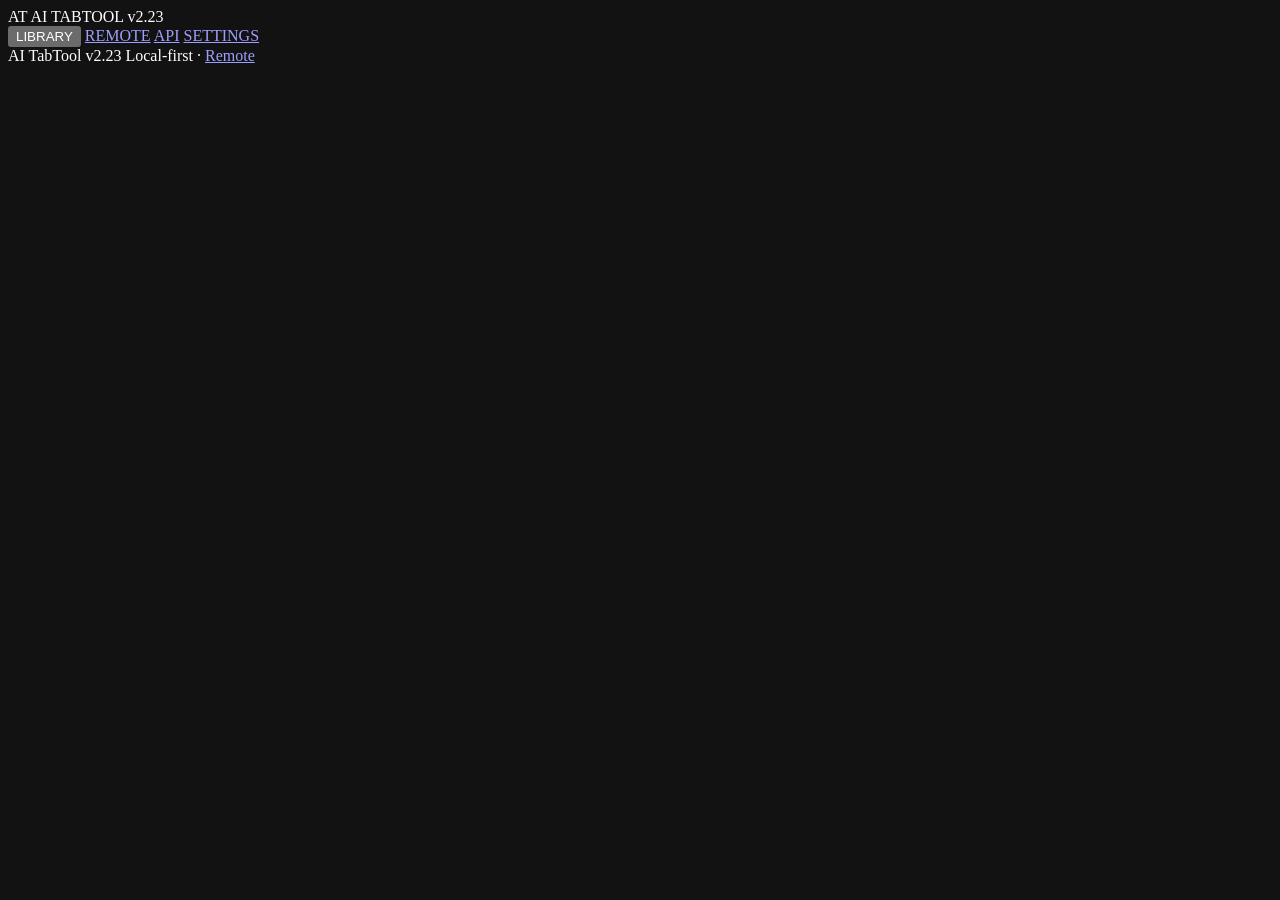
==== app/static/index.html @ 1aaecb24 "v2.23: sneak peek below by default with a Settings position choice" ====
<!doctype html>
<html lang="fi">
<head>
  <meta charset="utf-8">
  <meta name="viewport" content="width=device-width, initial-scale=1">
  <meta name="color-scheme" content="dark">
  <title>AI TabTool</title>
  <link rel="icon" href="/static/favicon.svg" type="image/svg+xml">
  <link rel="stylesheet" href="/static/style.css?v=2.23">
</head>
<body>
  <header class="topbar">
    <div class="brand">
      <span class="brand-mark" aria-hidden="true">AT</span>
      <span class="brand-name">AI TABTOOL</span>
      <span id="version-tag" class="version">v2.23</span>
    </div>
    <nav class="nav" aria-label="Päävalikko">
      <button id="open-search-top" type="button" class="primary nav-library"
              title="Avaa kirjasto ja generaattori. Päätoiminto.">LIBRARY</button>
      <a href="/remote">REMOTE</a>
      <a href="/docs">API</a>
      <a href="/settings" id="nav-settings" title="Toisto-oletukset, count-inin kesto ja näytettävät toiminnot.">SETTINGS</a>
    </nav>
  </header>

  <main class="shell">
    <section id="viewer-section" class="viewer-section" hidden>
      <div class="viewer-bar">
        <button id="play-button" type="button" class="primary play"
                title="Toista tai pysäytä audio. Koko näyttö avataan FULLSCREEN-painikkeesta.">PLAY</button>
        <div class="viewer-meta">
          <strong id="tab-title"></strong>
          <span id="tab-meta" class="tab-meta"></span>
        </div>
        <div class="viewer-corner">
          <button id="fullscreen-button" type="button" class="ghost"
                  title="Koko näyttö: tabit täyttävät ruudun. Esc palaa.">FULLSCREEN</button>
          <label class="countin-field"
                 title="Lähtölaskenta 5 → 0 ennen toistoa. Kytke pois, jos haluat soiton alkavan heti.">
            <input id="countin-toggle" type="checkbox" checked
                   aria-label="Lähtölaskenta ennen toistoa">
            <span class="countin-switch" aria-hidden="true"></span>
            <span id="countin-state" class="countin-state">ON</span>
          </label>
        </div>
        <div class="viewer-tools">
          <label class="mini-field"
                 title="Näytä vain tablatuuri (oletus), tab + nuotit tai vain nuotit.">
            <span>Näkymä</span>
            <select id="stave-select">
              <option value="tab" selected>Tab</option>
              <option value="tabmixed"
                      title="Kitarat tablatuurina, muut raidat nuotteina.">Auto</option>
              <option value="scoretab">Tab + nuotit</option>
              <option value="score">Nuotit</option>
            </select>
          </label>
          <div id="track-toggles" class="track-toggles" role="group"
               aria-label="Näytettävät raidat"
               title="Valitse näytettävät raidat."></div>
          <button id="variant-button" type="button" class="ghost small" hidden
                  title="Valitse näkyvä versio pysyväksi tabiksi. Muut versiot poistetaan, mutta niistä tehdään varmuuskopio.">VALITSE TÄMÄ</button>
          <button id="variant-restore-button" type="button" class="ghost small" hidden
                  title="Palauta kaikki sormitusversiot (V1/V2/V3) takaisin ja kokeile toista.">PALAUTA VERSIOT</button>
          <button id="attach-audio-button" type="button" class="ghost small" hidden
                  title="Etsi samanniminen tabi, jolla on audio, ja liitä sen audio tähän tabiin.">LIITÄ AUDIO</button>
          <span id="attach-status" class="attach-status" aria-live="polite"></span>
          <button id="lyrics-button" type="button" class="ghost small"
                  title="Laulun sanat tahdeittain. Sanat tallennetaan erilliseen tiedostoon, tabi ei muutu.">SANAT</button>
        </div>
      </div>
      <div class="transport" aria-label="Toiston hallinta">
        <button id="seek-back" type="button" class="ghost small"
                title="Siirry 5 sekuntia taaksepäin.">−5 s</button>
        <span id="time-current" class="time-readout">0:00</span>
        <input id="seek-slider" class="seek-slider" type="range"
               min="0" max="0" value="0" step="0.1"
               aria-label="Toistokohta"
               title="Siirrä toistokohta. Vasen/oikea nuoli siirtää 5 sekuntia.">
        <span id="time-total" class="time-readout">0:00</span>
        <button id="seek-forward" type="button" class="ghost small"
                title="Siirry 5 sekuntia eteenpäin.">+5 s</button>
        <span id="bar-readout" class="bar-readout"
              title="Nykyinen tahti.">Tahti –</span>
        <span id="sync-offset-readout" class="sync-offset-readout"
              title="Osoittimen ero ääneen: + = osoitin edellä, − = jäljessä."></span>
        <button id="section-button" type="button" class="ghost small"
                title="Tee uusi tabi nykyisestä kohdasta valitulla kestolla.">TEE TAB TÄSTÄ</button>
        <select id="section-length" class="section-length"
                title="Pätkän kesto.">
          <option value="30">30 s</option>
          <option value="60" selected>60 s</option>
          <option value="120">120 s</option>
        </select>
        <span id="section-status" class="section-status" aria-live="polite"></span>
        <label class="rate-field"
               title="Audion nopeus harjoittelua varten (50–150 %). Tabi seuraa mukana; kohdistus tehdään SYNC-säätimellä.">
          <span>Nopeus</span>
          <input id="rate-slider" type="range"
                 min="0.5" max="1.5" step="0.01" value="1">
          <span id="rate-readout">100.0%</span>
        </label>
        <label class="sync-field"
               title="Tabin kohdistus: + siirtää tabia eteenpäin, - taaksepäin. Arvo tallennetaan tälle tabille.">
          <span>SYNC</span>
          <input id="sync-slider" type="range"
                 min="-10" max="10" step="0.05" value="0">
          <span id="sync-readout">+0.00%</span>
          <span id="sync-status" class="sync-status" aria-live="polite"></span>
        </label>
        <label class="shift-field"
               title="Siirrä tabia tahdeilla (1 = 4 iskua, 0,25 = 1 isku): -1,5 = tabi 6 iskua edellä, +1,5 = jäljessä. Arvo tallennetaan tabille.">
          <span>SIIRTO</span>
          <input id="shift-input" type="number"
                 min="-999" max="999" step="0.25" value="0">
          <span class="shift-unit">tahtia</span>
        </label>
        <button id="align-button" type="button" class="ghost small"
                title="Kohdista osoitin: pysäytä toisto ja klikkaa tabista sitä nuottia, jonka pitäisi soida juuri nyt. Appi laskee ja tallentaa SIIRTO-arvon.">KOHDISTA</button>
        <label class="bpm-field"
               title="Tabin tempo. Desimaalit sallittu (esim. 143,5): GP5 tallentaa kokonaisluvun ja desimaali hienosäätää toistoa.">
          <span>TAB BPM</span>
          <input id="bpm-input" type="number"
                 min="20" max="400" step="0.1" placeholder="140">
          <button id="bpm-button" type="button" class="ghost small"
                  title="Tallenna BPM tabiin (GP5).">TALLENNA</button>
          <span id="bpm-status" class="bpm-status" aria-live="polite"></span>
        </label>
      </div>
      <div id="alphaTab" class="alphatab" aria-label="Tablatuuri"></div>
      <div class="viewer-foot">
        <span class="export-label">EXPORT</span>
        <a data-format="gp5" href="#" download title="Lataa Guitar Pro 5 -tiedosto.">GP5</a>
        <a data-format="musicxml" href="#" download title="Lataa MusicXML-nuottitiedosto.">MusicXML</a>
        <a data-format="midi" href="#" download title="Lataa MIDI-tiedosto.">MIDI</a>
      </div>
      <audio id="audio" preload="metadata"></audio>
      <!-- Count-in overlay (v1.55): a fixed, out-of-flow child of the viewer
           so it stays visible inside fullscreen. It must not create a grid
           or flex item, and it never touches playback. -->
      <div id="play-countdown" class="countdown" role="status"
           aria-live="polite" hidden>
        <span id="play-countdown-value" class="countdown-value">5</span>
      </div>
      <!-- Sanat (v2.06): a fixed, out-of-flow overlay like the count-in. It
           only reads the bar text that updateTransport() already writes and
           never touches the audio, the clock or alphaTab. -->
      <div id="lyrics-strip" class="lyrics-strip has-peek" hidden>
        <span id="lyrics-current" class="lyrics-current"></span>
        <!-- Sneak peek (v2.19): seuraava rivi yhtä tahtia etukäteen,
             50 % pienempänä. Sijainti tulee Settingsistä (v2.23):
             oletus nykyisen rivin alla, valinnainen yllä. Tila varataan aina,
             jotta päärivi ei hyppää tahdista toiseen (is-empty = näkymätön). -->
        <span id="lyrics-next" class="lyrics-next is-empty"></span>
      </div>
    </section>
  </main>

  <div id="search-modal" class="modal-backdrop" hidden>
    <div class="modal-panel" role="dialog" aria-modal="true"
         aria-label="Library ja generaattori">
      <header class="modal-head">
        <div>
          <p class="kicker">LIBRARY · GENERAATTORI</p>
        </div>
        <button id="close-search" type="button" class="ghost small"
                title="Sulje kirjasto (Esc).">SULJE</button>
      </header>

      <div class="modal-body">
        <div class="modal-column modal-library-column">
          <div class="modal-library-head">
            <h3>Kirjasto</h3>
            <span id="library-count" class="muted"></span>
          </div>
          <div id="library" class="library" aria-label="Tab-kirjasto" hidden
               title="Valitse kappale soittoon, nimeä se uudelleen tai poista se. Tahtimäärä, nuotit, BPM ja luontiaika erottavat samannimiset versiot."></div>
          <p id="library-status" class="muted library-status" aria-live="polite"></p>
        </div>

        <div class="modal-column">
          <form id="source-form" class="card studio-form">
            <div class="field-row">
              <label class="field">
                <span>Oma audio</span>
                <input id="file-input" type="file"
                       accept=".mp3,.wav,.flac,.m4a,.aac,.ogg,.opus,.aiff,.aif,.webm"
                       title="Valitse paikallinen MP3, WAV, FLAC tai muu audiotiedosto.">
              </label>
              <label class="field">
                <span>tai YouTube-linkki</span>
                <input id="url-input" type="url" inputmode="url"
                       placeholder="https://youtu.be/…" autocomplete="off"
                       title="Liitä YouTube-linkki. Audio ladataan yt-dlp:llä eikä mainoksia tule mukaan.">
              </label>
            </div>

            <div class="field-row">
              <label class="field">
                <span>GP5-linkki (valinnainen)</span>
                <input id="gp5-url-input" type="url" inputmode="url"
                       placeholder="https://gprotab.net/…"
                       autocomplete="off"
                       title="Liitä GP-linkki (GP3/GP4/GP5) tai MusicXML-latauslinkki. Palvelin hakee tiedoston. Ilman linkkiä tab generoidaan AI:lla.">
              </label>
              <label class="field">
                <span>tai GP-tiedosto</span>
                <input id="gp5-file-input" type="file"
                       accept=".gp3,.gp4,.gp5,.musicxml,.xml"
                       title="Valitse GP3/GP4/GP5- tai MusicXML-tiedosto koneelta. YouTube-linkin kanssa tabi tuodaan ja audio liitetään samalla kertaa.">
              </label>
            </div>

            <p class="muted modal-hint">
              GP-linkki tai -tiedosto ohittaa AI-generoinnin: tabi tuodaan
              ja YouTube-audio liitetään siihen. GP4 muunnetaan GP5:ksi.
              Ilman GP-lähdettä tabi generoidaan AI:lla.
            </p>

            <div class="field-row compact">
              <label class="field small">
                <span>Viritys</span>
                <select id="tuning-select"
                        title="Kitaran viritys. Vaikuttaa otelautaan ja GP5-exportiin.">
                  <option value="standard" selected>Standard E</option>
                  <option value="drop_d">Drop D</option>
                  <option value="eb_standard">Eb Standard</option>
                  <option value="d_standard">D Standard</option>
                  <option value="open_g">Open G</option>
                </select>
              </label>
              <label class="field small">
                <span>Grid</span>
                <select id="grid-select"
                        title="Kvantisointitarkkuus: 1/16 = kuudestoistaosat, 1/32 = kolmaskymmeneskahdesosat.">
                  <option value="8">1/8</option>
                  <option value="16" selected>1/16</option>
                  <option value="32">1/32</option>
                </select>
              </label>
              <label class="field checkbox"
                     title="Ohittaa Demucsin stemmaerottelun. Nopeampi, mutta transkriptio voi olla epätarkempi.">
                <input id="quick-checkbox" type="checkbox">
                <span>Nopea tila (ei stemmoja)</span>
              </label>
              <label class="field checkbox"
                     title="Ohittaa välimuistin ja generoi tabin uudelleen samoilla asetuksilla.">
                <input id="regenerate-checkbox" type="checkbox">
                <span>Generoi uudelleen</span>
              </label>
              <label class="field checkbox"
                     title="Tallentaa YouTube-audiosta MP3-kuunteluversion D:\tabtool_files\audio\mp3-kansioon.">
                <input id="make-mp3-checkbox" type="checkbox">
                <span>MP3-kuunteluversio</span>
              </label>
            </div>


            <div class="actions">
              <button id="generate-button" type="submit" class="primary"
                      title="Luo tab valitusta audiolähteestä tai tuo GP5-linkki/-tiedosto.">GENERATE TAB</button>
              <p id="job-status" class="job-status" aria-live="polite"></p>
              <progress id="job-progress" class="job-progress" max="1" value="0" hidden></progress>
            </div>
            <p id="job-detail" class="muted job-detail"></p>
          </form>
        </div>

      </div>
    </div>
  </div>

  <div id="delete-dialog" class="modal-backdrop modal-nested" hidden>
    <div class="modal-panel modal-small" role="alertdialog" aria-modal="true"
         aria-labelledby="delete-title">
      <h2 id="delete-title">Poistetaanko kappale?</h2>
      <p id="delete-detail" class="delete-detail"></p>
      <p class="muted">
        Tab ja sen stemmit poistetaan. Audio poistetaan, jos toinen tabi ei
        käytä samaa tiedostoa. MP3-kuunteluversio jää hakemistoon.
      </p>
      <p id="delete-status" class="bpm-status" aria-live="polite"></p>
      <div class="actions">
        <button id="delete-confirm" type="button" class="primary">POISTA</button>
        <button id="delete-cancel" type="button" class="ghost">PERUUTA</button>
      </div>
    </div>
  </div>


  <!-- Tiedot (v2.03): every editable library field in one dialog. The
       absolute metadata (BPM, bars, notes, channel, links) is read-only.
       Nested above the library modal like the delete dialog. -->
  <div id="detail-dialog" class="modal-backdrop modal-nested" hidden>
    <div class="modal-panel modal-small detail-panel" role="dialog"
         aria-modal="true" aria-labelledby="detail-heading">
      <h2 id="detail-heading">Tiedot</h2>
      <p id="detail-subject" class="detail-subject muted"></p>
      <form id="detail-form" class="detail-form">
        <label class="field">
          <span>Esittäjä</span>
          <input id="detail-artist" type="text" maxlength="200"
                 autocomplete="off">
        </label>
        <label class="field">
          <span>Kappale</span>
          <input id="detail-name" type="text" maxlength="200"
                 autocomplete="off">
        </label>
        <label class="field">
          <span>Viritys</span>
          <input id="detail-tuning" type="text" maxlength="80"
                 autocomplete="off">
        </label>
        <div class="detail-flags">
          <label class="library-flag">
            <input id="detail-locked" type="checkbox"><span>Lukitse</span>
          </label>
          <label class="library-flag">
            <input id="detail-archived" type="checkbox"><span>Arkistoi</span>
          </label>
        </div>
        <dl id="detail-meta" class="detail-meta"></dl>
        <p id="detail-status" class="bpm-status" aria-live="polite"></p>
        <div class="actions">
          <button id="detail-save" type="submit" class="primary">TALLENNA</button>
          <button id="detail-cancel" type="button" class="ghost">PERUUTA</button>
        </div>
      </form>
    </div>
  </div>


  <!-- Versiovalinnan varmistus (v2.04): muut versiot poistetaan, joten valinta
       kysytään ja varmuuskopio tehdään aina ennen kirjoitusta. -->
  <div id="variant-dialog" class="modal-backdrop" hidden>
    <div class="modal-panel modal-small" role="alertdialog" aria-modal="true"
         aria-labelledby="variant-heading">
      <h2 id="variant-heading">Valitaanko tämä versio?</h2>
      <p id="variant-detail" class="muted"></p>
      <p class="muted">
        Valittu versio jää tabiin ja muut sormitusversiot poistetaan.
        Ennen poistoa niistä tehdään varmuuskopio, ja voit palauttaa ne
        painikkeella PALAUTA VERSIOT.
      </p>
      <p id="variant-status" class="bpm-status" aria-live="polite"></p>
      <div class="actions">
        <button id="variant-confirm" type="button" class="primary">VALITSE TÄMÄ</button>
        <button id="variant-cancel" type="button" class="ghost">PERUUTA</button>
      </div>
    </div>
  </div>


  <!-- Sanat (v2.06/v2.07): a floating panel, not a modal. It writes only the
       sidecar JSON, stays above the viewer and can be dragged, so the lyrics
       can be placed by ear while the tab keeps playing behind it. -->
  <div id="lyrics-dialog" class="lyrics-float" role="dialog"
       aria-labelledby="lyrics-heading" hidden>
    <span class="lyrics-resize" id="lyrics-resize" data-corner="nw"
          aria-hidden="true" title="Muuta ikkunan kokoa."></span>
    <header id="lyrics-handle" class="lyrics-handle"
            title="Raahaa ikkunaa. Soitto jatkuu taustalla.">
      <h2 id="lyrics-heading">Sanat</h2>
      <span id="lyrics-bar-badge" class="lyrics-bar-badge">Tahti –</span>
    </header>
    <!-- Soittoeditori (v2.12): samat perustoiminnot kuin kaukosäätimessä,
         jotta rivin paikan voi tarkistaa soittamatta katselimeen.
         v2.16: « on PLAYn vasemmalla puolella (alkuun ennen toistoa). -->
    <div class="lyrics-controls" role="group" aria-label="Soitto">
      <button id="lyrics-start" type="button" class="ghost small"
              title="Siirry kappaleen alkuun.">«</button>
      <button id="lyrics-play" type="button" class="primary lyrics-play"
              title="Toista tai pysäytä audio. Sama kuin katselimen PLAY.">PLAY</button>
      <button id="lyrics-back" type="button" class="ghost small"
              title="Siirry 5 sekuntia taaksepäin.">−5 s</button>
      <button id="lyrics-forward" type="button" class="ghost small"
              title="Siirry 5 sekuntia eteenpäin.">+5 s</button>
    </div>
    <p id="lyrics-subject" class="detail-subject muted"></p>
    <div id="lyrics-bars" class="lyrics-bars" role="group"
         aria-label="Tahdit: paina hypätäksesi tahtiin ja siirtääksesi maalatut sanat, kaksoisklikkaa lisätäksesi rivin"></div>
    <!-- Jako (v2.13): tahtilistan ja sanoituskentän korkeus on sidottu
         toisiinsa; kahvaa raahaamalla näkee joko enemmän tahteja tai
         enemmän tekstiä. -->
    <div id="lyrics-split" class="lyrics-split" role="separator"
         aria-orientation="horizontal" tabindex="0"
         aria-label="Tahtilistan ja sanoituskentän jako"
         title="Raahaa: tahdit ↔ sanoitus. Nuolinäppäimet hienosäätävät."></div>
    <form id="lyrics-form" class="lyrics-form">
      <label class="field">
        <span>Yksi rivi per tahti: <code>tahti | teksti</code>. Maalaa sanat ja
          klikkaa tahtia, niin numero tulee klikkauksesta (Ctrl+Enter =
          aseta valinta viimeksi valittuun tahtiin; Ctrl+Shift+Enter =
          numeroi koko lohko, yksi rivi per tahti).</span>
        <textarea id="lyrics-input" class="lyrics-input" rows="10"
                  spellcheck="false"
                  placeholder="10 | Ensimmäinen rivi&#10;11 | ja jatkuu…"></textarea>
      </label>
      <!-- Muistiinpanot (v2.20): lähde ja avoimet korjaukset, tallentuvat
           samaan sidecariin kuin sanat. -->
      <label class="field lyrics-notes-field">
        <span>Muistiinpanot (lähde, kesken, korjattavaa)</span>
        <textarea id="lyrics-notes" class="lyrics-notes" rows="3"
                  spellcheck="false"
                  placeholder="Esim. Sanat: Songsterr 25.10.2026. Tahdit 41–44 tarkistettava."></textarea>
      </label>
      <p id="lyrics-status" class="bpm-status" aria-live="polite"></p>
      <div class="actions">
        <button id="lyrics-save" type="submit" class="primary">TALLENNA</button>
        <button id="lyrics-close" type="button" class="ghost">SULJE</button>
        <!-- Jaa rivit (v2.22): koko liitetty lohko tahdeiksi yhdellä kertaa. -->
        <button id="lyrics-fill" type="button" class="ghost small"
                title="Numeroi valitut rivit (tai kaikki numeroimattomat rivit) tahdeiksi alkaen viimeksi valitusta tahdista. Ctrl+Shift+Enter.">JAA RIVIT</button>
        <!-- Lukitus (v2.18): valmis sanoitus ei muutu vahingossa. -->
        <label class="lyrics-lock"
               title="Lukitse sanat: tallennus ja muokkaus estetään, kunnes lukitus avataan.">
          <input id="lyrics-lock" type="checkbox"> Lukittu
        </label>
      </div>
    </form>
    <span class="lyrics-resize" id="lyrics-resize-se" data-corner="se"
          aria-hidden="true" title="Muuta ikkunan kokoa."></span>
  </div>


  <footer class="footer">
    <span>AI TabTool v2.23</span>
    <span>Local-first · <a href="/remote">Remote</a></span>
  </footer>

  <script src="/static/vendor/alphaTab/alphaTab.min.js?v=2.23"></script>
  <script src="/static/app.js?v=2.23" defer></script>
  <script src="/static/remote-bridge.js?v=2.23" defer></script>
</body>
</html>
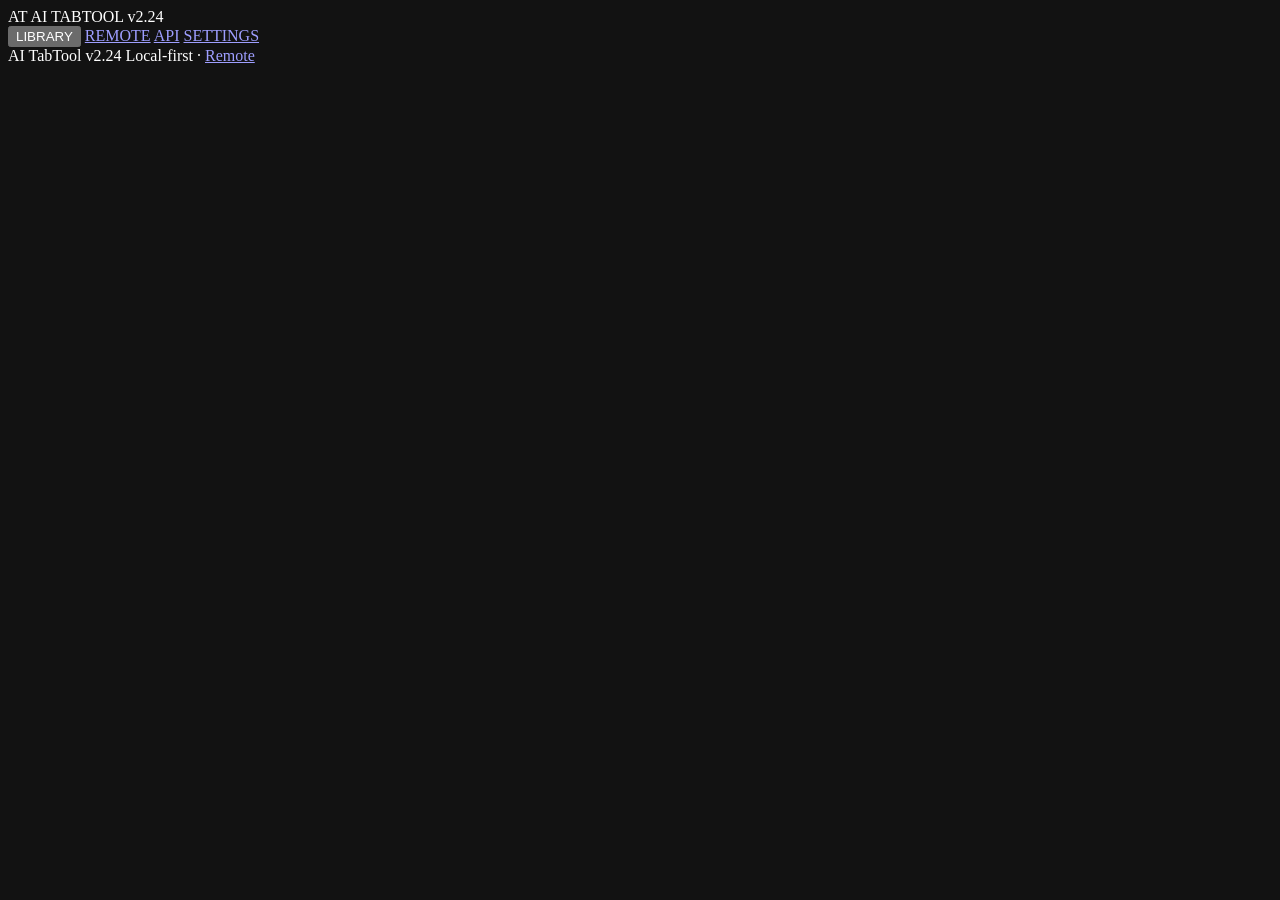
==== commit 19adf21b: "v2.24: << (seek-start) before PLAY in the viewer bar" ====
--- a/app/static/index.html
+++ b/app/static/index.html
@@ -6,14 +6,14 @@
   <meta name="color-scheme" content="dark">
   <title>AI TabTool</title>
   <link rel="icon" href="/static/favicon.svg" type="image/svg+xml">
-  <link rel="stylesheet" href="/static/style.css?v=2.23">
+  <link rel="stylesheet" href="/static/style.css?v=2.24">
 </head>
 <body>
   <header class="topbar">
     <div class="brand">
       <span class="brand-mark" aria-hidden="true">AT</span>
       <span class="brand-name">AI TABTOOL</span>
-      <span id="version-tag" class="version">v2.23</span>
+      <span id="version-tag" class="version">v2.24</span>
     </div>
     <nav class="nav" aria-label="Päävalikko">
       <button id="open-search-top" type="button" class="primary nav-library"
@@ -27,8 +27,15 @@
   <main class="shell">
     <section id="viewer-section" class="viewer-section" hidden>
       <div class="viewer-bar">
-        <button id="play-button" type="button" class="primary play"
-                title="Toista tai pysäytä audio. Koko näyttö avataan FULLSCREEN-painikkeesta.">PLAY</button>
+        <!-- v2.24: « siirtää toistokohdan kappaleen alkuun. Nappi on PLAYn
+             vasemmalla puolella samassa ruudukon solussa (.viewer-start),
+             joten kolmen sarakkeen jako ja otsikkosarake eivät muutu. -->
+        <div class="viewer-start">
+          <button id="seek-start" type="button" class="ghost small"
+                  title="Siirry kappaleen alkuun.">«</button>
+          <button id="play-button" type="button" class="primary play"
+                  title="Toista tai pysäytä audio. Koko näyttö avataan FULLSCREEN-painikkeesta.">PLAY</button>
+        </div>
         <div class="viewer-meta">
           <strong id="tab-title"></strong>
           <span id="tab-meta" class="tab-meta"></span>
@@ -426,13 +433,13 @@
 
 
   <footer class="footer">
-    <span>AI TabTool v2.23</span>
+    <span>AI TabTool v2.24</span>
     <span>Local-first · <a href="/remote">Remote</a></span>
   </footer>
 
-  <script src="/static/vendor/alphaTab/alphaTab.min.js?v=2.23"></script>
-  <script src="/static/app.js?v=2.23" defer></script>
-  <script src="/static/remote-bridge.js?v=2.23" defer></script>
+  <script src="/static/vendor/alphaTab/alphaTab.min.js?v=2.24"></script>
+  <script src="/static/app.js?v=2.24" defer></script>
+  <script src="/static/remote-bridge.js?v=2.24" defer></script>
 </body>
 </html>
 
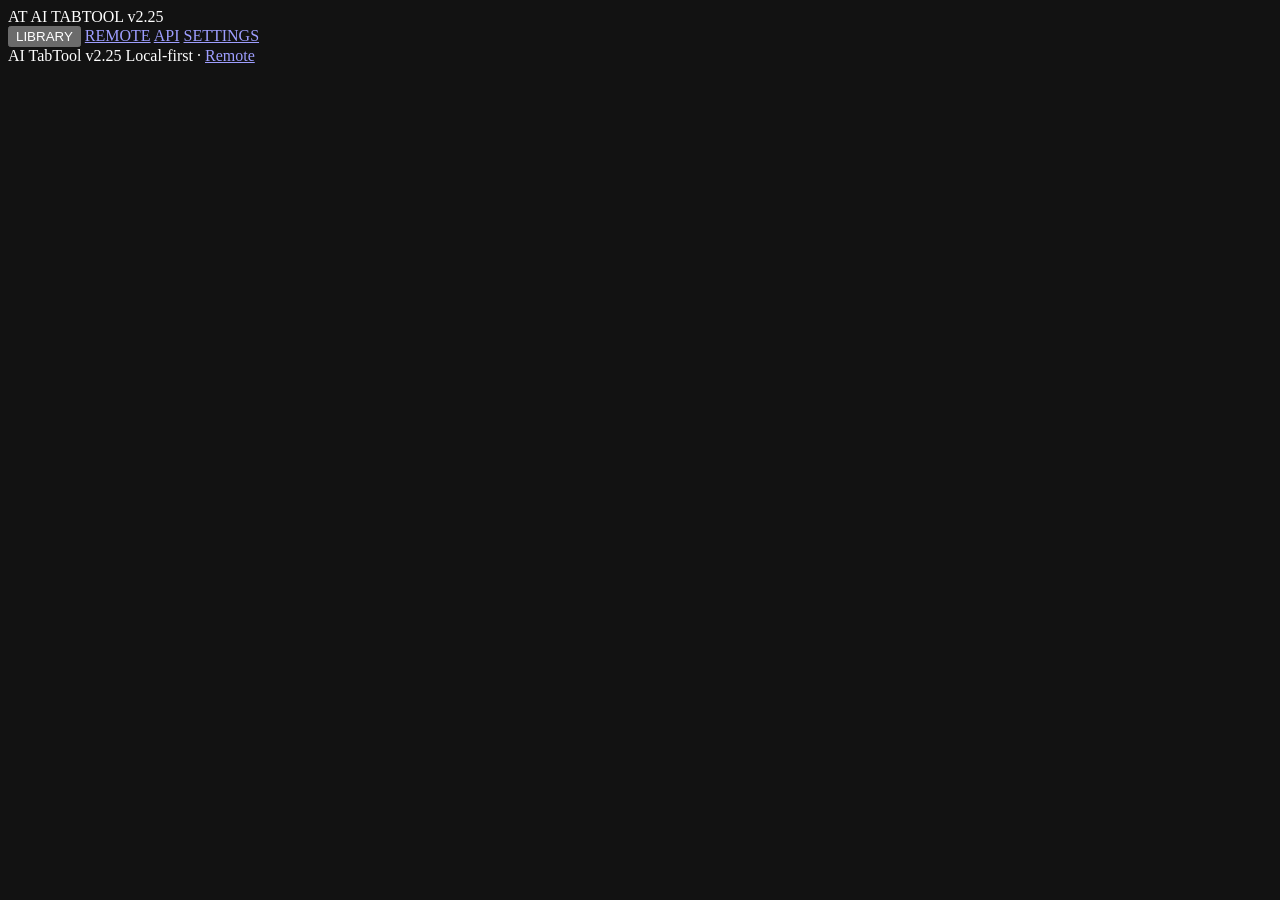
==== commit 84f0ce89: "v2.25: own audio with a GP tab + clear (x) for the audio selection" ====
--- a/app/static/index.html
+++ b/app/static/index.html
@@ -6,14 +6,14 @@
   <meta name="color-scheme" content="dark">
   <title>AI TabTool</title>
   <link rel="icon" href="/static/favicon.svg" type="image/svg+xml">
-  <link rel="stylesheet" href="/static/style.css?v=2.24">
+  <link rel="stylesheet" href="/static/style.css?v=2.25">
 </head>
 <body>
   <header class="topbar">
     <div class="brand">
       <span class="brand-mark" aria-hidden="true">AT</span>
       <span class="brand-name">AI TABTOOL</span>
-      <span id="version-tag" class="version">v2.24</span>
+      <span id="version-tag" class="version">v2.25</span>
     </div>
     <nav class="nav" aria-label="Päävalikko">
       <button id="open-search-top" type="button" class="primary nav-library"
@@ -189,12 +189,18 @@
         <div class="modal-column">
           <form id="source-form" class="card studio-form">
             <div class="field-row">
-              <label class="field">
-                <span>Oma audio</span>
-                <input id="file-input" type="file"
-                       accept=".mp3,.wav,.flac,.m4a,.aac,.ogg,.opus,.aiff,.aif,.webm"
-                       title="Valitse paikallinen MP3, WAV, FLAC tai muu audiotiedosto.">
-              </label>
+              <div class="field">
+                <label for="file-input">Oma audio</label>
+                <span class="file-pick">
+                  <input id="file-input" type="file"
+                         accept=".mp3,.wav,.flac,.m4a,.aac,.ogg,.opus,.aiff,.aif,.webm"
+                         title="Valitse paikallinen MP3, WAV, FLAC tai muu audiotiedosto.">
+                  <!-- v2.25: the browser keeps a file selection until it is
+                       cleared explicitly, so the field gets its own ×. -->
+                  <button id="file-clear" type="button" class="file-clear" hidden
+                          title="Tyhjennä valittu audiotiedosto.">×</button>
+                </span>
+              </div>
               <label class="field">
                 <span>tai YouTube-linkki</span>
                 <input id="url-input" type="url" inputmode="url"
@@ -215,14 +221,14 @@
                 <span>tai GP-tiedosto</span>
                 <input id="gp5-file-input" type="file"
                        accept=".gp3,.gp4,.gp5,.musicxml,.xml"
-                       title="Valitse GP3/GP4/GP5- tai MusicXML-tiedosto koneelta. YouTube-linkin kanssa tabi tuodaan ja audio liitetään samalla kertaa.">
+                       title="Valitse GP3/GP4/GP5- tai MusicXML-tiedosto koneelta. Oman audion tai YouTube-linkin kanssa tabi tuodaan ja audio liitetään samalla kertaa.">
               </label>
             </div>
 
             <p class="muted modal-hint">
-              GP-linkki tai -tiedosto ohittaa AI-generoinnin: tabi tuodaan
-              ja YouTube-audio liitetään siihen. GP4 muunnetaan GP5:ksi.
-              Ilman GP-lähdettä tabi generoidaan AI:lla.
+              GP-linkki tai -tiedosto ohittaa AI-generoinnin: tabi tuodaan ja
+              siihen liitetään oma audio tai YouTube-audio. GP4 muunnetaan
+              GP5:ksi. Ilman GP-lähdettä tabi generoidaan AI:lla.
             </p>
 
             <div class="field-row compact">
@@ -433,13 +439,13 @@
 
 
   <footer class="footer">
-    <span>AI TabTool v2.24</span>
+    <span>AI TabTool v2.25</span>
     <span>Local-first · <a href="/remote">Remote</a></span>
   </footer>
 
-  <script src="/static/vendor/alphaTab/alphaTab.min.js?v=2.24"></script>
-  <script src="/static/app.js?v=2.24" defer></script>
-  <script src="/static/remote-bridge.js?v=2.24" defer></script>
+  <script src="/static/vendor/alphaTab/alphaTab.min.js?v=2.25"></script>
+  <script src="/static/app.js?v=2.25" defer></script>
+  <script src="/static/remote-bridge.js?v=2.25" defer></script>
 </body>
 </html>
 
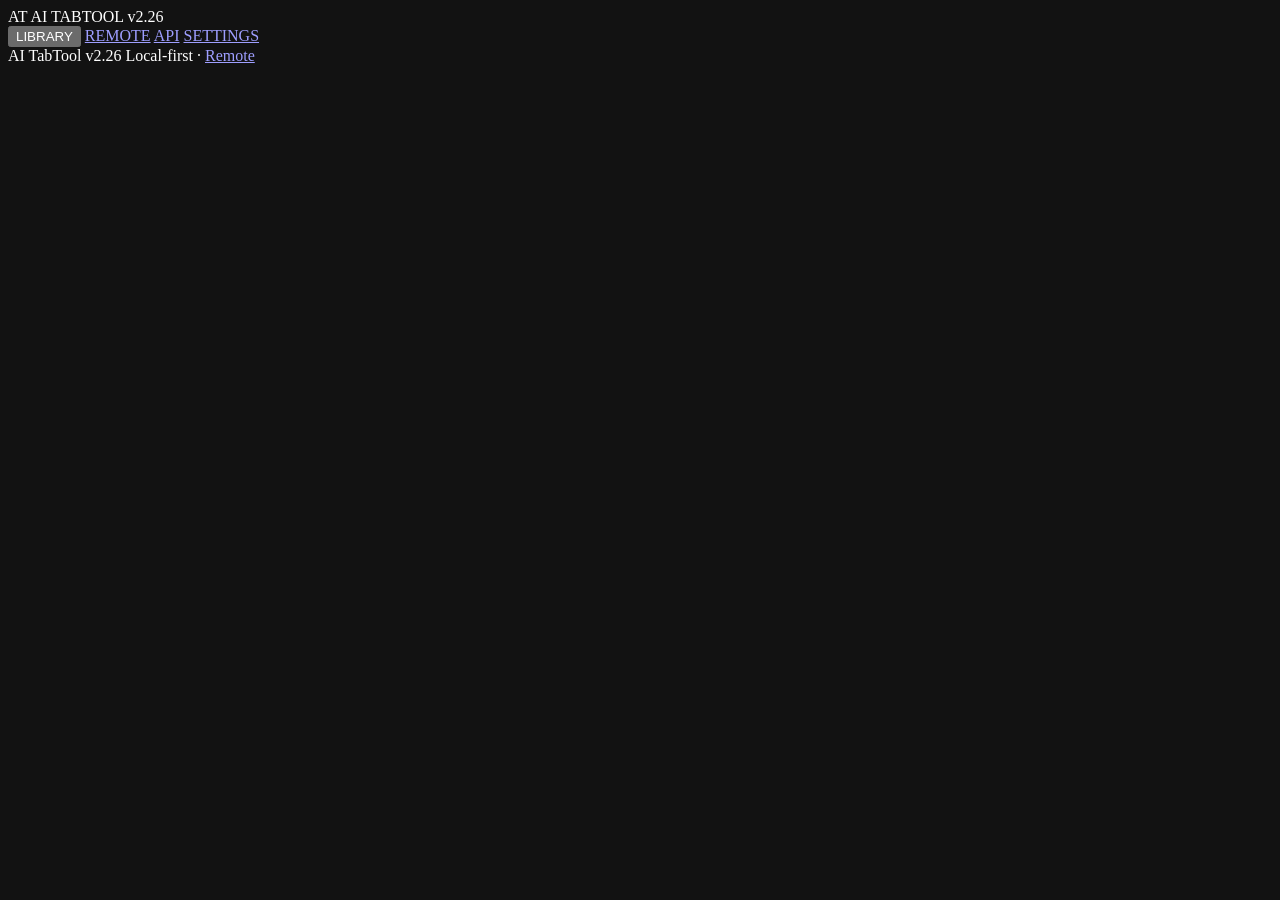
==== commit 2eeff70c: "v2.26: report GP5 tempo automation and let a tab ignore it" ====
--- a/app/static/index.html
+++ b/app/static/index.html
@@ -6,14 +6,14 @@
   <meta name="color-scheme" content="dark">
   <title>AI TabTool</title>
   <link rel="icon" href="/static/favicon.svg" type="image/svg+xml">
-  <link rel="stylesheet" href="/static/style.css?v=2.25">
+  <link rel="stylesheet" href="/static/style.css?v=2.26">
 </head>
 <body>
   <header class="topbar">
     <div class="brand">
       <span class="brand-mark" aria-hidden="true">AT</span>
       <span class="brand-name">AI TABTOOL</span>
-      <span id="version-tag" class="version">v2.25</span>
+      <span id="version-tag" class="version">v2.26</span>
     </div>
     <nav class="nav" aria-label="Päävalikko">
       <button id="open-search-top" type="button" class="primary nav-library"
@@ -332,6 +332,10 @@
           </label>
           <label class="library-flag">
             <input id="detail-archived" type="checkbox"><span>Arkistoi</span>
+          </label>
+          <label class="library-flag"
+                 title="Tabin nuottitiedostossa on tempoautomatiikka (esim. ramppi), joka ohjaa toistoa TAB BPM:n sijaan. Rasti jättää automatiikan huomiotta tämän tabin soitossa.">
+            <input id="detail-ignore-automation" type="checkbox"><span>Ohita tempoautomatiikka</span>
           </label>
         </div>
         <dl id="detail-meta" class="detail-meta"></dl>
@@ -439,13 +443,13 @@
 
 
   <footer class="footer">
-    <span>AI TabTool v2.25</span>
+    <span>AI TabTool v2.26</span>
     <span>Local-first · <a href="/remote">Remote</a></span>
   </footer>
 
-  <script src="/static/vendor/alphaTab/alphaTab.min.js?v=2.25"></script>
-  <script src="/static/app.js?v=2.25" defer></script>
-  <script src="/static/remote-bridge.js?v=2.25" defer></script>
+  <script src="/static/vendor/alphaTab/alphaTab.min.js?v=2.26"></script>
+  <script src="/static/app.js?v=2.26" defer></script>
+  <script src="/static/remote-bridge.js?v=2.26" defer></script>
 </body>
 </html>
 
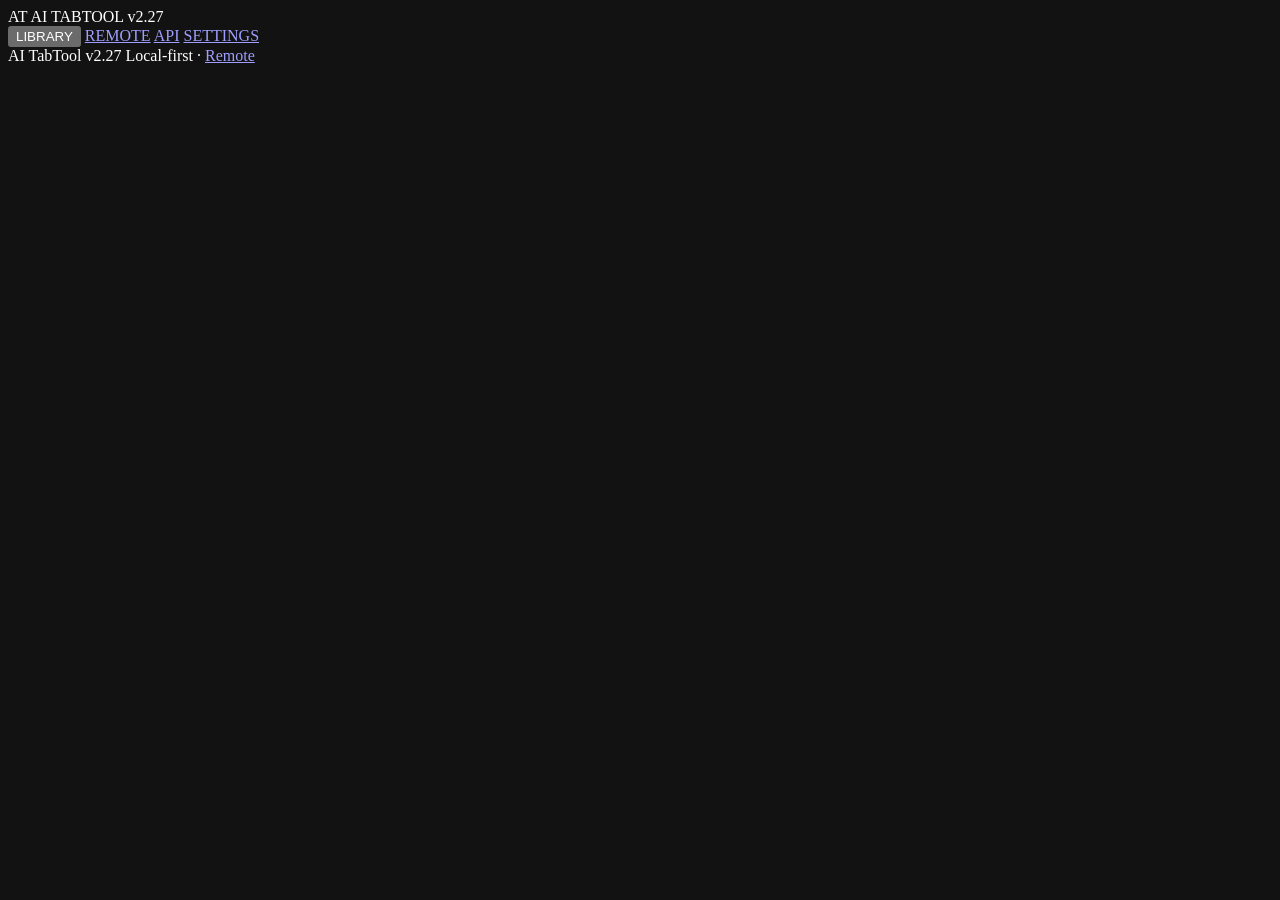
==== commit a146070c: "v2.27: tempo automation switch is on by default and quiet in playback" ====
--- a/app/static/index.html
+++ b/app/static/index.html
@@ -6,14 +6,14 @@
   <meta name="color-scheme" content="dark">
   <title>AI TabTool</title>
   <link rel="icon" href="/static/favicon.svg" type="image/svg+xml">
-  <link rel="stylesheet" href="/static/style.css?v=2.26">
+  <link rel="stylesheet" href="/static/style.css?v=2.27">
 </head>
 <body>
   <header class="topbar">
     <div class="brand">
       <span class="brand-mark" aria-hidden="true">AT</span>
       <span class="brand-name">AI TABTOOL</span>
-      <span id="version-tag" class="version">v2.26</span>
+      <span id="version-tag" class="version">v2.27</span>
     </div>
     <nav class="nav" aria-label="Päävalikko">
       <button id="open-search-top" type="button" class="primary nav-library"
@@ -334,8 +334,8 @@
             <input id="detail-archived" type="checkbox"><span>Arkistoi</span>
           </label>
           <label class="library-flag"
-                 title="Tabin nuottitiedostossa on tempoautomatiikka (esim. ramppi), joka ohjaa toistoa TAB BPM:n sijaan. Rasti jättää automatiikan huomiotta tämän tabin soitossa.">
-            <input id="detail-ignore-automation" type="checkbox"><span>Ohita tempoautomatiikka</span>
+                 title="Käytä tabin omia temponvaihtoja soitossa. Pois päältä: TAB BPM määrää nopeuden koko kappaleen ajan (käytä vain, jos tabin tempoautomatiikka on virheellinen).">
+            <input id="detail-tempo-automation" type="checkbox" checked><span>Tempoautomatiikka</span>
           </label>
         </div>
         <dl id="detail-meta" class="detail-meta"></dl>
@@ -443,13 +443,13 @@
 
 
   <footer class="footer">
-    <span>AI TabTool v2.26</span>
+    <span>AI TabTool v2.27</span>
     <span>Local-first · <a href="/remote">Remote</a></span>
   </footer>
 
-  <script src="/static/vendor/alphaTab/alphaTab.min.js?v=2.26"></script>
-  <script src="/static/app.js?v=2.26" defer></script>
-  <script src="/static/remote-bridge.js?v=2.26" defer></script>
+  <script src="/static/vendor/alphaTab/alphaTab.min.js?v=2.27"></script>
+  <script src="/static/app.js?v=2.27" defer></script>
+  <script src="/static/remote-bridge.js?v=2.27" defer></script>
 </body>
 </html>
 
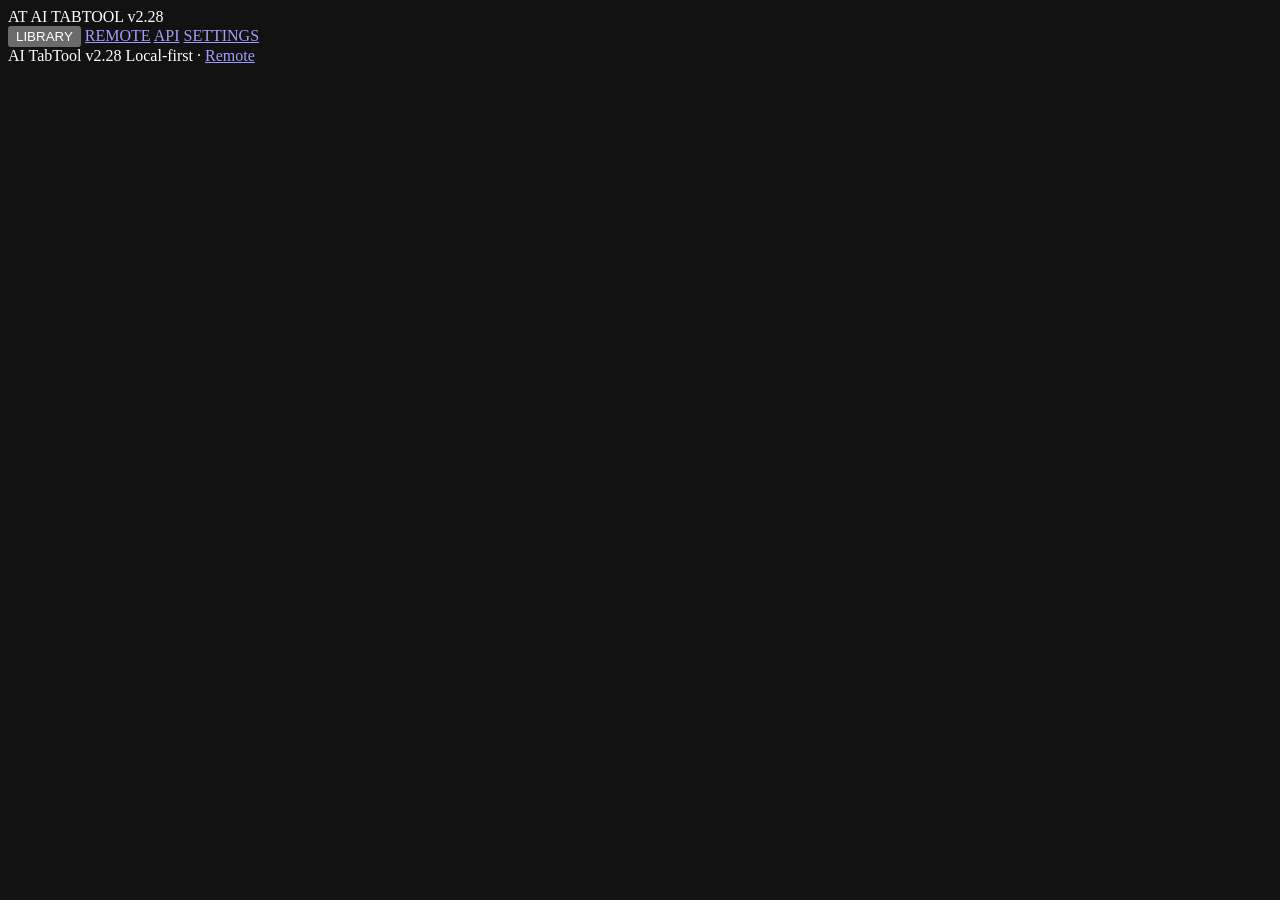
==== commit d34253fb: "v2.28: keep the tab's starting BPM as a reference (metadata is not overwritten)" ====
--- a/app/static/index.html
+++ b/app/static/index.html
@@ -6,14 +6,14 @@
   <meta name="color-scheme" content="dark">
   <title>AI TabTool</title>
   <link rel="icon" href="/static/favicon.svg" type="image/svg+xml">
-  <link rel="stylesheet" href="/static/style.css?v=2.27">
+  <link rel="stylesheet" href="/static/style.css?v=2.28">
 </head>
 <body>
   <header class="topbar">
     <div class="brand">
       <span class="brand-mark" aria-hidden="true">AT</span>
       <span class="brand-name">AI TABTOOL</span>
-      <span id="version-tag" class="version">v2.27</span>
+      <span id="version-tag" class="version">v2.28</span>
     </div>
     <nav class="nav" aria-label="Päävalikko">
       <button id="open-search-top" type="button" class="primary nav-library"
@@ -443,13 +443,13 @@
 
 
   <footer class="footer">
-    <span>AI TabTool v2.27</span>
+    <span>AI TabTool v2.28</span>
     <span>Local-first · <a href="/remote">Remote</a></span>
   </footer>
 
-  <script src="/static/vendor/alphaTab/alphaTab.min.js?v=2.27"></script>
-  <script src="/static/app.js?v=2.27" defer></script>
-  <script src="/static/remote-bridge.js?v=2.27" defer></script>
+  <script src="/static/vendor/alphaTab/alphaTab.min.js?v=2.28"></script>
+  <script src="/static/app.js?v=2.28" defer></script>
+  <script src="/static/remote-bridge.js?v=2.28" defer></script>
 </body>
 </html>
 
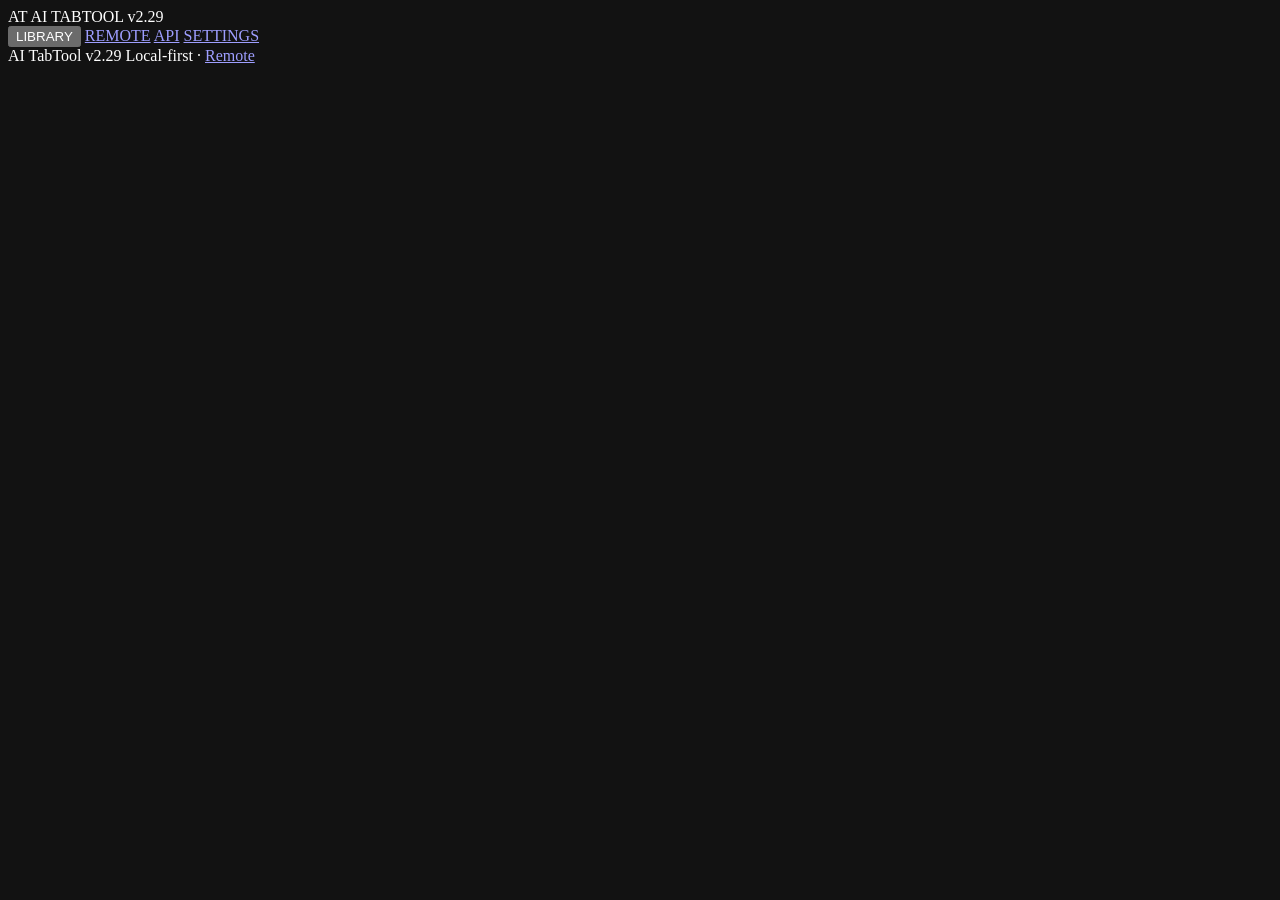
==== commit 885afc1a: "v2.29: SANAT opens the lyrics editor on top in native fullscreen" ====
--- a/app/static/index.html
+++ b/app/static/index.html
@@ -6,14 +6,14 @@
   <meta name="color-scheme" content="dark">
   <title>AI TabTool</title>
   <link rel="icon" href="/static/favicon.svg" type="image/svg+xml">
-  <link rel="stylesheet" href="/static/style.css?v=2.28">
+  <link rel="stylesheet" href="/static/style.css?v=2.29">
 </head>
 <body>
   <header class="topbar">
     <div class="brand">
       <span class="brand-mark" aria-hidden="true">AT</span>
       <span class="brand-name">AI TABTOOL</span>
-      <span id="version-tag" class="version">v2.28</span>
+      <span id="version-tag" class="version">v2.29</span>
     </div>
     <nav class="nav" aria-label="Päävalikko">
       <button id="open-search-top" type="button" class="primary nav-library"
@@ -443,13 +443,13 @@
 
 
   <footer class="footer">
-    <span>AI TabTool v2.28</span>
+    <span>AI TabTool v2.29</span>
     <span>Local-first · <a href="/remote">Remote</a></span>
   </footer>
 
-  <script src="/static/vendor/alphaTab/alphaTab.min.js?v=2.28"></script>
-  <script src="/static/app.js?v=2.28" defer></script>
-  <script src="/static/remote-bridge.js?v=2.28" defer></script>
+  <script src="/static/vendor/alphaTab/alphaTab.min.js?v=2.29"></script>
+  <script src="/static/app.js?v=2.29" defer></script>
+  <script src="/static/remote-bridge.js?v=2.29" defer></script>
 </body>
 </html>
 
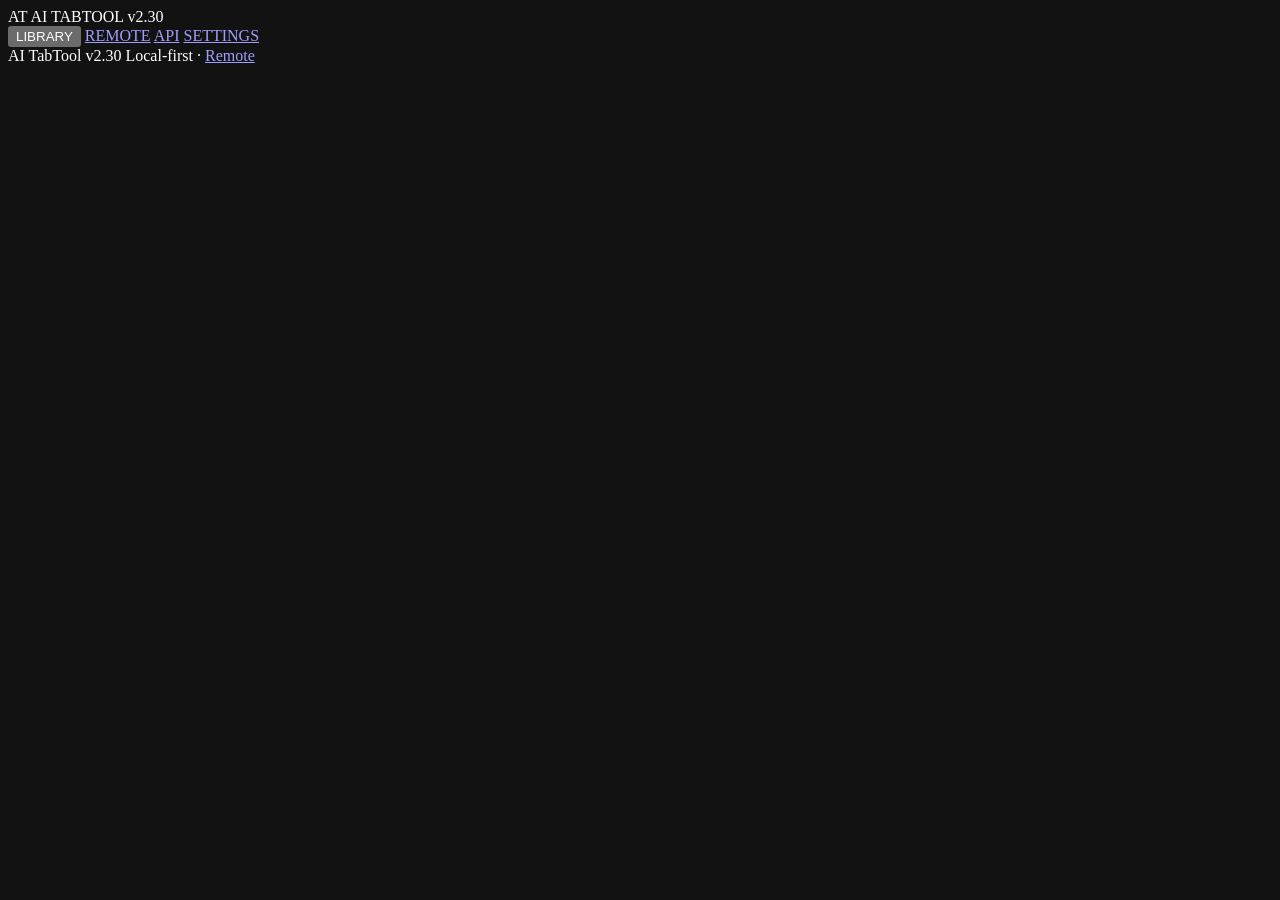
==== commit fa3a9b02: "v2.30: ESIKATSELU shows only the words and follows the song" ====
--- a/app/static/index.html
+++ b/app/static/index.html
@@ -6,14 +6,14 @@
   <meta name="color-scheme" content="dark">
   <title>AI TabTool</title>
   <link rel="icon" href="/static/favicon.svg" type="image/svg+xml">
-  <link rel="stylesheet" href="/static/style.css?v=2.29">
+  <link rel="stylesheet" href="/static/style.css?v=2.30">
 </head>
 <body>
   <header class="topbar">
     <div class="brand">
       <span class="brand-mark" aria-hidden="true">AT</span>
       <span class="brand-name">AI TABTOOL</span>
-      <span id="version-tag" class="version">v2.29</span>
+      <span id="version-tag" class="version">v2.30</span>
     </div>
     <nav class="nav" aria-label="Päävalikko">
       <button id="open-search-top" type="button" class="primary nav-library"
@@ -382,6 +382,25 @@
       <h2 id="lyrics-heading">Sanat</h2>
       <span id="lyrics-bar-badge" class="lyrics-bar-badge">Tahti –</span>
     </header>
+    <!-- Esikatselu (v2.30): pelkät sanat ilman muokkauskenttiä. Rivi, joka on
+         meneillään, seuraa #bar-readoutia, joten soitto ja tahtihyppy näkyvät
+         tässä saman tien. Tila on DOM-vain eikä kosketa soittoketjua. -->
+    <div class="lyrics-mode-bar">
+      <button id="lyrics-preview-button" type="button" class="ghost small"
+              aria-pressed="false"
+              title="Näytä vain sanat: koko sanoitus ilman muokkauskenttiä. Nykyinen rivi seuraa soittoa ja tahtihyppyä.">ESIKATSELU</button>
+      <span id="lyrics-preview-hint" class="lyrics-preview-hint muted"></span>
+      <button id="lyrics-preview-close" type="button"
+              class="ghost small lyrics-preview-close"
+              title="Sulje sanaeditori." hidden>SULJE</button>
+    </div>
+    <div id="lyrics-preview" class="lyrics-preview" hidden
+         aria-label="Sanat">
+      <ol id="lyrics-preview-list" class="lyrics-preview-list"></ol>
+      <p id="lyrics-preview-empty" class="lyrics-preview-empty muted" hidden>
+        Tällä tabilla ei ole vielä sanoja. Lisää rivit muokkaustilassa.
+      </p>
+    </div>
     <!-- Soittoeditori (v2.12): samat perustoiminnot kuin kaukosäätimessä,
          jotta rivin paikan voi tarkistaa soittamatta katselimeen.
          v2.16: « on PLAYn vasemmalla puolella (alkuun ennen toistoa). -->
@@ -443,13 +462,13 @@
 
 
   <footer class="footer">
-    <span>AI TabTool v2.29</span>
+    <span>AI TabTool v2.30</span>
     <span>Local-first · <a href="/remote">Remote</a></span>
   </footer>
 
-  <script src="/static/vendor/alphaTab/alphaTab.min.js?v=2.29"></script>
-  <script src="/static/app.js?v=2.29" defer></script>
-  <script src="/static/remote-bridge.js?v=2.29" defer></script>
+  <script src="/static/vendor/alphaTab/alphaTab.min.js?v=2.30"></script>
+  <script src="/static/app.js?v=2.30" defer></script>
+  <script src="/static/remote-bridge.js?v=2.30" defer></script>
 </body>
 </html>
 
